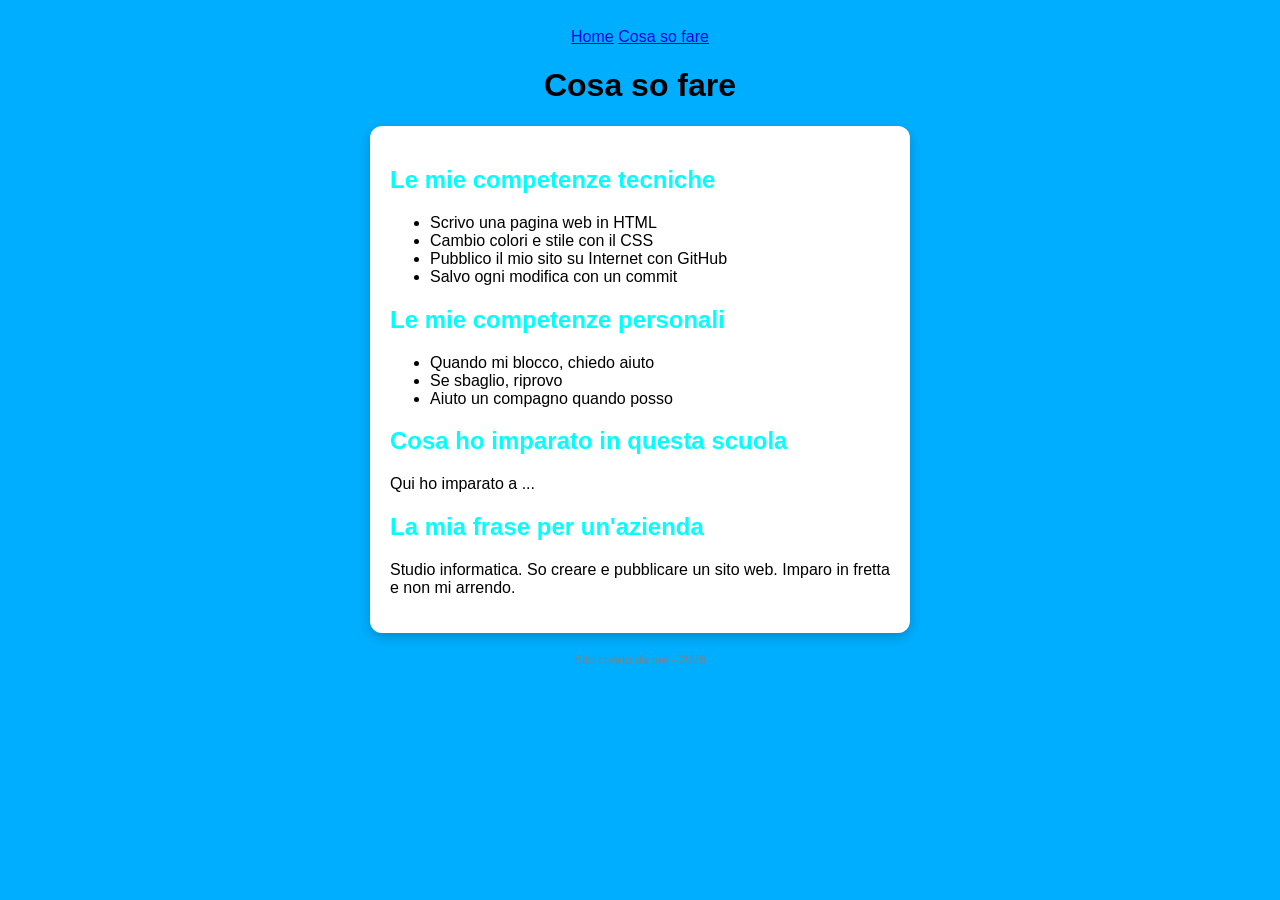
==== competenze.html @ bd0d7804 "Add files via upload" ====
<!DOCTYPE html>
<html lang="it">
<head>
  <meta charset="utf-8">
  <meta name="viewport" content="width=device-width, initial-scale=1">
  <title>Cosa so fare</title>
  <link rel="stylesheet" href="style.css">
</head>
<body>
  <nav class="menu">
    <a href="index.html">Home</a>
    <a href="competenze.html">Cosa so fare</a>
  </nav>
  <h1>Cosa so fare</h1>
  <div class="scheda">
    <h2>Le mie competenze tecniche</h2>
    <ul>
      <li>Scrivo una pagina web in HTML</li>
      <li>Cambio colori e stile con il CSS</li>
      <li>Pubblico il mio sito su Internet con GitHub</li>
      <li>Salvo ogni modifica con un commit</li>
    </ul>
    <h2>Le mie competenze personali</h2>
    <ul>
      <li>Quando mi blocco, chiedo aiuto</li>
      <li>Se sbaglio, riprovo</li>
      <li>Aiuto un compagno quando posso</li>
    </ul>
    <h2>Cosa ho imparato in questa scuola</h2>
    <p>Qui ho imparato a ...</p>
    <h2>La mia frase per un'azienda</h2>
    <p>Studio informatica. So creare e pubblicare un sito web. Imparo in fretta e non mi arrendo.</p>
  </div>
  <p class="piede">Sito creato da me - 2026</p>
</body>
</html>
---- style.css ----
body {
background: rgb(0, 174, 255);
font-family: Arial, sans-serif;
text-align: center;
padding: 20px;
}
h1 {
color: rgb(0, 0, 0);
}
.sotto {
color: gray;
}
.scheda {
background: white;
max-width: 500px;
margin: 20px auto;
padding: 20px;
border-radius: 12px;
text-align: left;
}
h2 {
color: rgb(0, 255, 255);
}
.piede {
font-size: 12px;
color: gray;
}
.scheda {
box-shadow: 0 4px 12px rgba(0, 0, 0, 0.2);
}
.bottone {
display: inline-block;
background: rgb(3, 129, 187);
color: white;
padding: 8px 14px;
border-radius: 8px;
text-decoration: none;
margin: 4px;
}
.bottone:hover {
background: rgb(255, 217, 0);
}
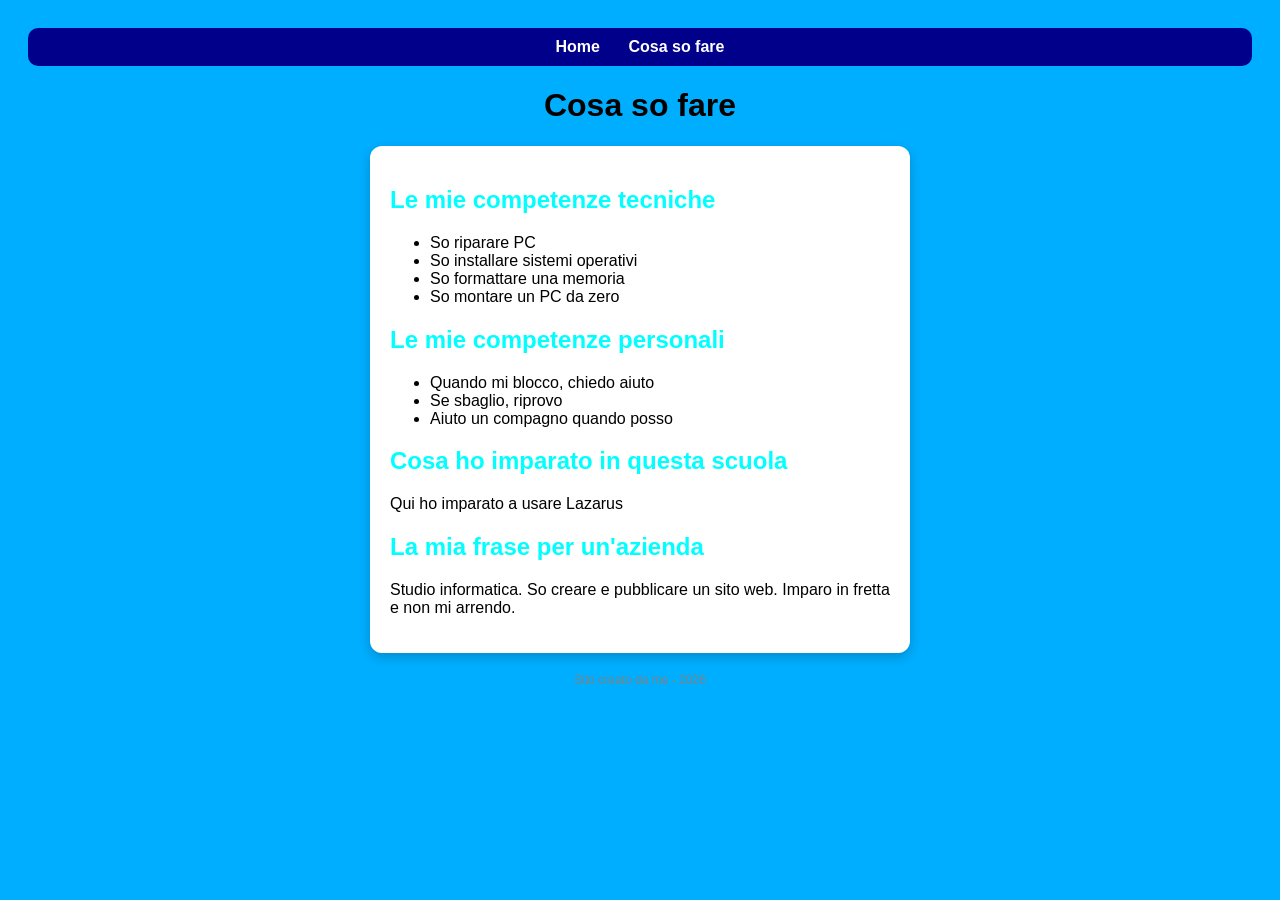
==== commit e209e6f7: "Update competenze.html" ====
--- a/competenze.html
+++ b/competenze.html
@@ -15,10 +15,10 @@
   <div class="scheda">
     <h2>Le mie competenze tecniche</h2>
     <ul>
-      <li>Scrivo una pagina web in HTML</li>
-      <li>Cambio colori e stile con il CSS</li>
-      <li>Pubblico il mio sito su Internet con GitHub</li>
-      <li>Salvo ogni modifica con un commit</li>
+      <li>So riparare PC</li>
+      <li>So installare sistemi operativi</li>
+      <li>So formattare una memoria</li>
+      <li>So montare un PC da zero</li>
     </ul>
     <h2>Le mie competenze personali</h2>
     <ul>
@@ -27,10 +27,10 @@
       <li>Aiuto un compagno quando posso</li>
     </ul>
     <h2>Cosa ho imparato in questa scuola</h2>
-    <p>Qui ho imparato a ...</p>
+    <p>Qui ho imparato a usare Lazarus</p>
     <h2>La mia frase per un'azienda</h2>
     <p>Studio informatica. So creare e pubblicare un sito web. Imparo in fretta e non mi arrendo.</p>
   </div>
   <p class="piede">Sito creato da me - 2026</p>
 </body>
-</html>+</html>
--- a/style.css
+++ b/style.css
@@ -40,3 +40,17 @@
 .bottone:hover {
 background: rgb(255, 217, 0);
 }
+.menu {
+  background: darkblue;
+  padding: 10px;
+  border-radius: 10px;
+}
+.menu a {
+  color: white;
+  text-decoration: none;
+  font-weight: bold;
+  margin: 0 12px;
+}
+.menu a:hover {
+  color: orange;
+}
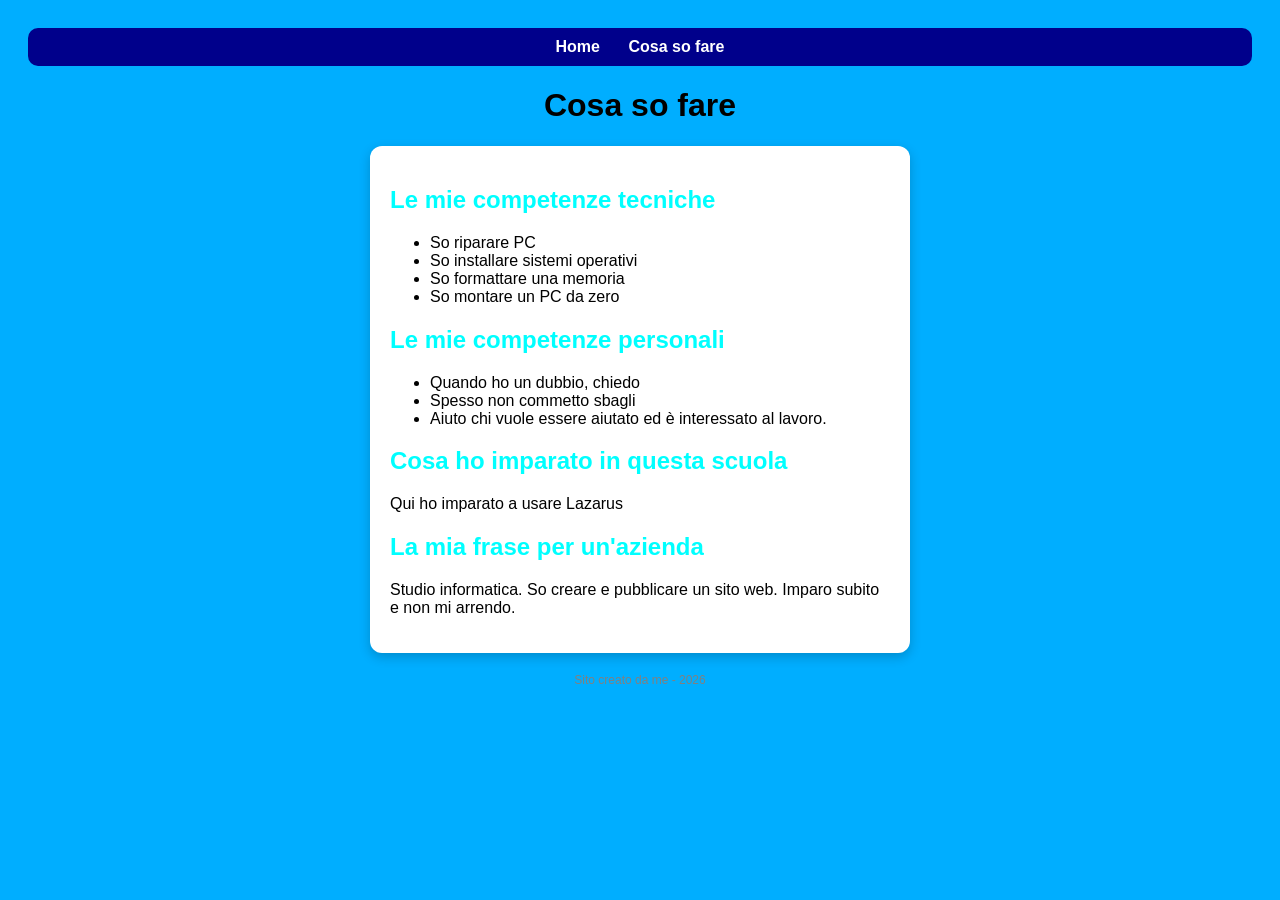
==== commit 985dcce8: "Revise personal skills and improve descriptions Updated personal skills section and improved phrasin" ====
--- a/competenze.html
+++ b/competenze.html
@@ -22,14 +22,14 @@
     </ul>
     <h2>Le mie competenze personali</h2>
     <ul>
-      <li>Quando mi blocco, chiedo aiuto</li>
-      <li>Se sbaglio, riprovo</li>
-      <li>Aiuto un compagno quando posso</li>
+      <li>Quando ho un dubbio, chiedo</li>
+      <li>Spesso non commetto sbagli</li>
+      <li>Aiuto chi vuole essere aiutato ed è interessato al lavoro.</li>
     </ul>
     <h2>Cosa ho imparato in questa scuola</h2>
     <p>Qui ho imparato a usare Lazarus</p>
     <h2>La mia frase per un'azienda</h2>
-    <p>Studio informatica. So creare e pubblicare un sito web. Imparo in fretta e non mi arrendo.</p>
+    <p>Studio informatica. So creare e pubblicare un sito web. Imparo subito e non mi arrendo.</p>
   </div>
   <p class="piede">Sito creato da me - 2026</p>
 </body>
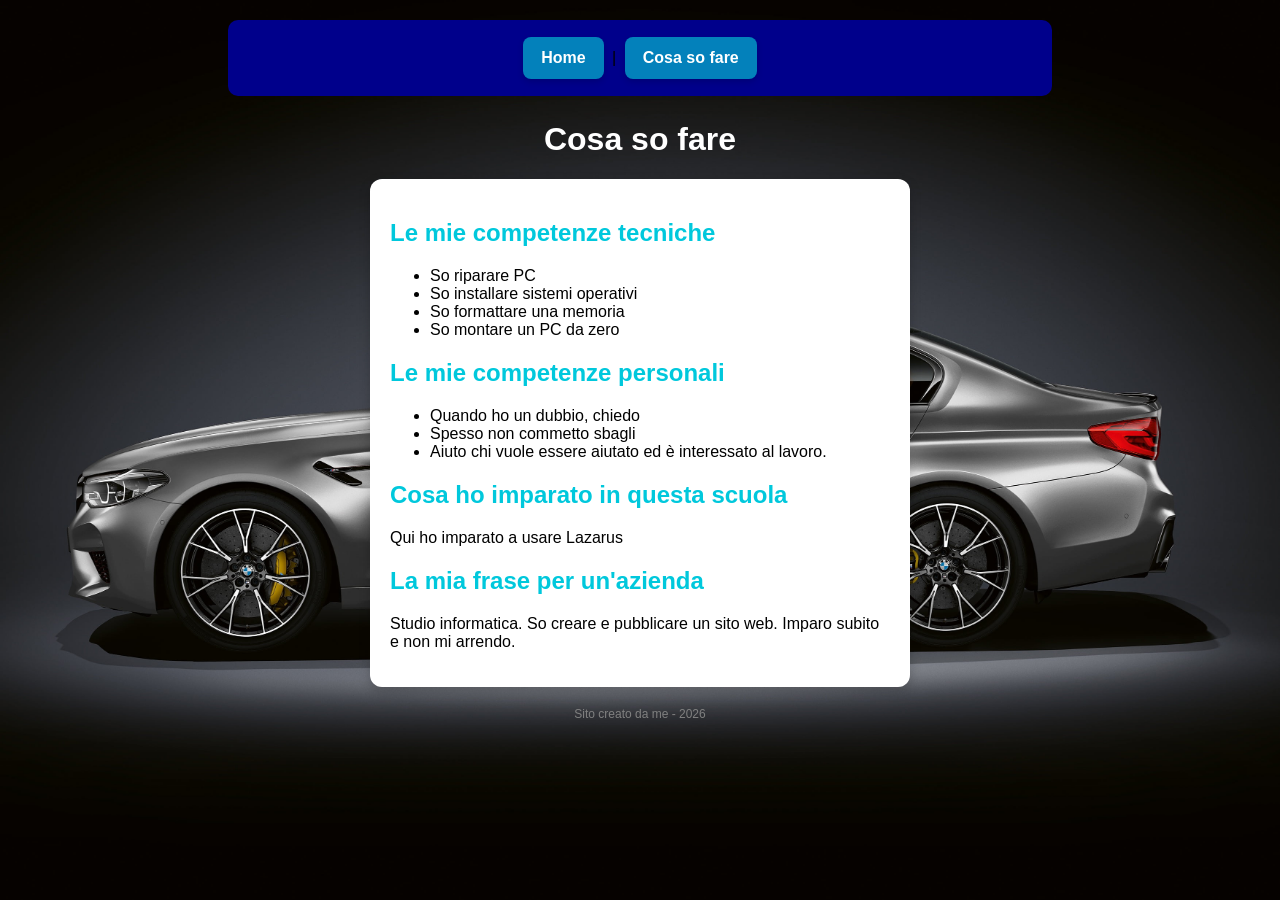
==== commit 4fd43217: "Refactor HTML structure and update navigation" ====
--- a/competenze.html
+++ b/competenze.html
@@ -7,9 +7,10 @@
   <link rel="stylesheet" href="style.css">
 </head>
 <body>
-  <nav class="menu">
-    <a href="index.html">Home</a>
-    <a href="competenze.html">Cosa so fare</a>
+  <p class="menu2">
+  <a href="index.html">Home</a> | 
+  <a href="competenze.html">Cosa so fare</a>
+</p> 
   </nav>
   <h1>Cosa so fare</h1>
   <div class="scheda">
--- a/style.css
+++ b/style.css
@@ -1,56 +1,139 @@
+
 body {
-background: rgb(0, 174, 255);
-font-family: Arial, sans-serif;
-text-align: center;
-padding: 20px;
+    background-image: url("img/sfondo.jpg");
+    background-size: cover;
+    background-attachment: fixed;
+    font-family: Arial, sans-serif;
+    text-align: center;
+    padding: 20px;
+    margin: 0;
 }
+
 h1 {
-color: rgb(0, 0, 0);
+    color: rgb(255, 255, 255);
+    animation: entra 1s ease;
 }
+
 .sotto {
-color: gray;
+    color: gray;
 }
+
 .scheda {
-background: white;
-max-width: 500px;
-margin: 20px auto;
-padding: 20px;
-border-radius: 12px;
-text-align: left;
+    background: white;
+    max-width: 500px;
+    margin: 20px auto;
+    padding: 20px;
+    border-radius: 12px;
+    text-align: left;
+    box-shadow: 0 4px 12px rgba(0, 0, 0, 0.2);
 }
+
 h2 {
-color: rgb(0, 255, 255);
+    color: rgb(0, 200, 220);
 }
+
 .piede {
-font-size: 12px;
-color: gray;
+    font-size: 12px;
+    color: gray;
 }
-.scheda {
-box-shadow: 0 4px 12px rgba(0, 0, 0, 0.2);
+
+.bottone {
+    display: inline-block;
+    background: rgb(3, 129, 187);
+    color: white;
+    padding: 10px 16px;
+    border-radius: 8px;
+    text-decoration: none;
+    font-weight: bold;
+    margin: 5px 4px;
+    border: 2px solid transparent;
+    transition: all 0.3s ease;
+    box-shadow: 0 3px 6px rgba(0, 0, 0, 0.15);
 }
-.bottone {
-display: inline-block;
-background: rgb(3, 129, 187);
-color: white;
-padding: 8px 14px;
-border-radius: 8px;
-text-decoration: none;
-margin: 4px;
+
+.bottone:hover {
+    background: rgb(255, 217, 0);
+    color: black;
+    transform: translateY(-3px);
+    box-shadow: 0 6px 12px rgba(0, 0, 0, 0.2);
 }
-.bottone:hover {
-background: rgb(255, 217, 0);
+
+.menu2 {
+    background: darkblue;
+    padding: 12px;
+    border-radius: 10px;
+    margin: 0 auto 25px;
+    max-width: 800px;
 }
-.menu {
-  background: darkblue;
-  padding: 10px;
-  border-radius: 10px;
+
+.menu2 a {
+    display: inline-block;
+    background: rgb(3, 129, 187);
+    color: white;
+    text-decoration: none;
+    font-weight: bold;
+    padding: 10px 14px;
+    margin: 4px;
+    border-radius: 8px;
+    transition: all 0.3s ease;
 }
-.menu a {
-  color: white;
-  text-decoration: none;
-  font-weight: bold;
-  margin: 0 12px;
+
+.menu2 a:hover {
+    background: rgb(255, 217, 0);
+    color: black;
+    transform: translateY(-2px);
 }
-.menu a:hover {
-  color: orange;
+
+@keyframes entra {
+    from {
+        opacity: 0;
+        transform: translateY(-20px);
+    }
+    to {
+        opacity: 1;
+        transform: translateY(0);
+    }
 }
+
+@media (max-width: 600px) {
+    body {
+        padding: 10px;
+    }
+
+    .menu2 a {
+        display: block;
+        margin: 6px 0;
+    }
+
+    .scheda {
+        padding: 15px;
+    }
+
+    .bottone {
+        display: block;
+        text-align: center;
+    }
+}
+
+.bottone,
+.menu2 a {
+    display: inline-block;
+    background: rgb(3, 129, 187);
+    color: white;
+    padding: 10px 16px;
+    border-radius: 8px;
+    text-decoration: none;
+    font-weight: bold;
+    margin: 5px 4px;
+    border: 2px solid transparent;
+    transition: all 0.3s ease;
+    box-shadow: 0 3px 6px rgba(0, 0, 0, 0.15);
+}
+
+.bottone:hover,
+.menu2 a:hover {
+    background: rgb(255, 217, 0);
+    color: black;
+    transform: translateY(-3px);
+    box-shadow: 0 6px 12px rgba(0, 0, 0, 0.2);
+}
